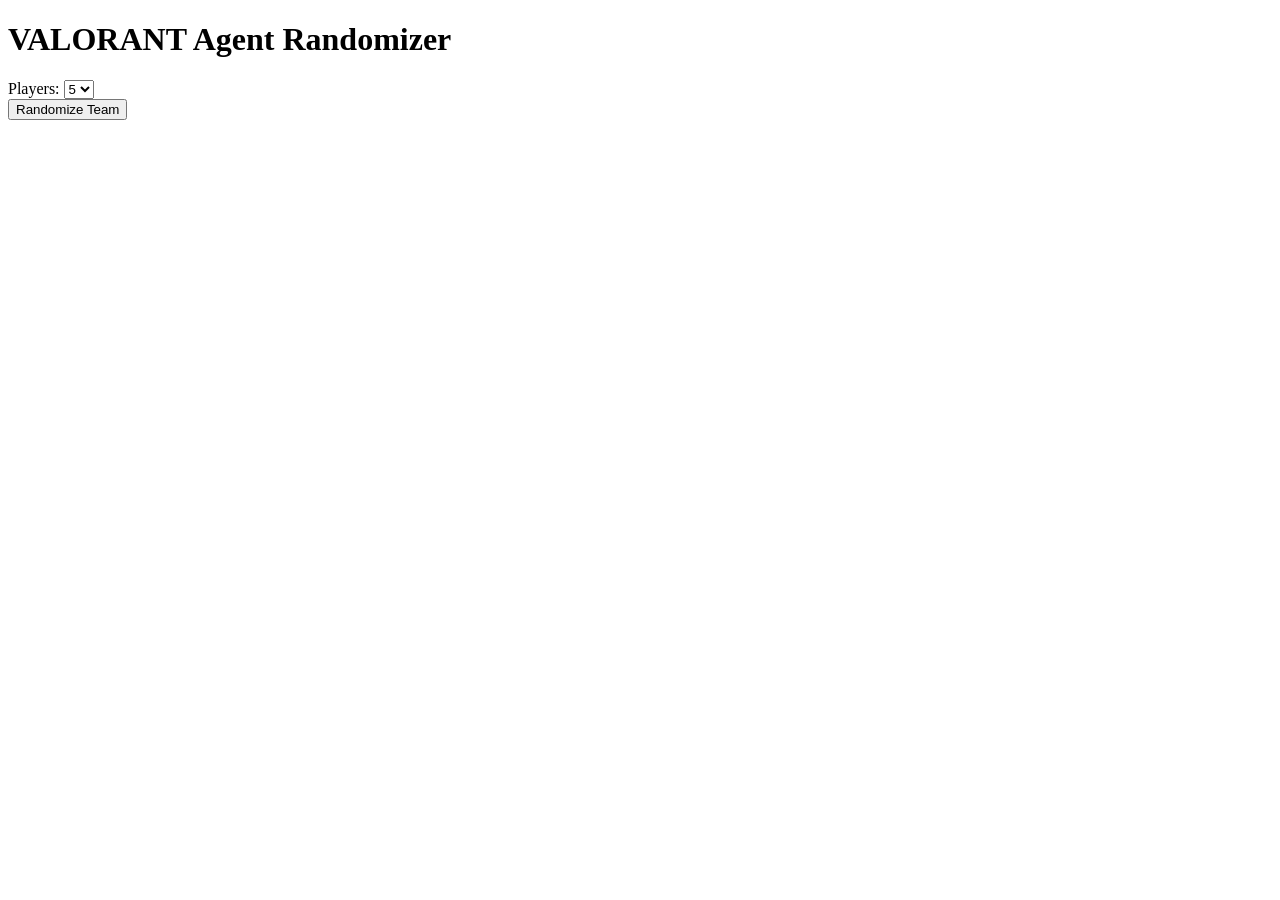
==== index.html @ dcbea9f6 "Initial Commit - Temporary Index" ====
<!DOCTYPE html>
<html lang="en">
<head>
  <meta charset="UTF-8" />
  <meta name="viewport" content="width=device-width, initial-scale=1.0"/>
  <title>VALORANT Agent Randomizer</title>

  <link rel="stylesheet" href="style.css">
</head>
<body>

  <h1>VALORANT Agent Randomizer</h1>

  <!-- CONTROLS -->
  <div class="controls">

    <div class="player-select">
      <label>Players:</label>

      <select id="playerCount">
        <option value="1">1</option>
        <option value="2">2</option>
        <option value="3">3</option>
        <option value="4">4</option>
        <option value="5" selected>5</option>
      </select>
    </div>

    <button id="randomizeBtn">Randomize Team</button>
  </div>

  <!-- AGENT SELECT -->
  <div>
    <div id="agentPool"></div>
  </div>

  <!-- PLAYERS -->
  <div id="playersContainer" class="players-container"></div>

  <script src="script.js"></script>
</body>
</html>
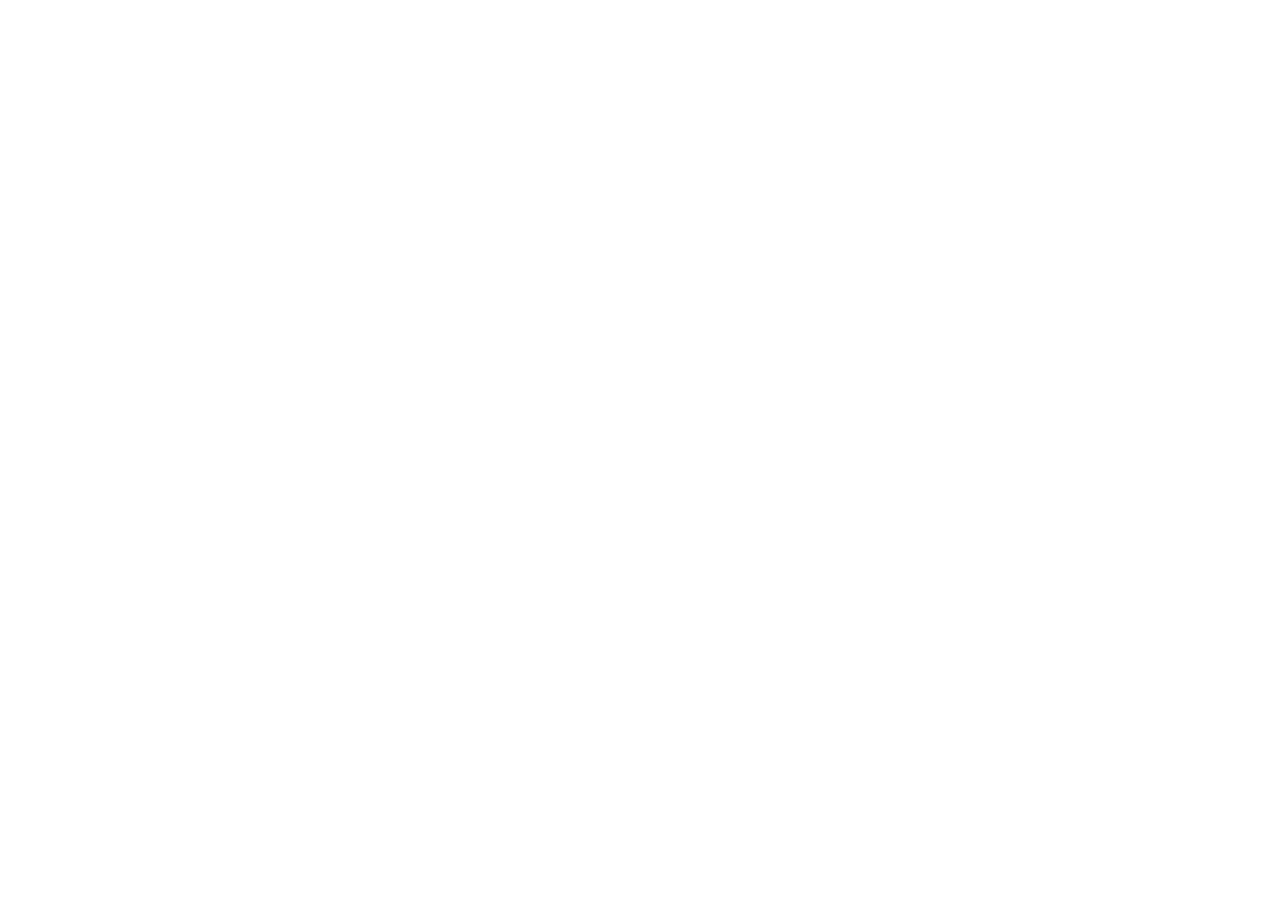
==== commit 9f5ebe6a: "Updated index" ====
--- a/index.html
+++ b/index.html
@@ -8,35 +8,6 @@
   <link rel="stylesheet" href="style.css">
 </head>
 <body>
-
-  <h1>VALORANT Agent Randomizer</h1>
-
-  <!-- CONTROLS -->
-  <div class="controls">
-
-    <div class="player-select">
-      <label>Players:</label>
-
-      <select id="playerCount">
-        <option value="1">1</option>
-        <option value="2">2</option>
-        <option value="3">3</option>
-        <option value="4">4</option>
-        <option value="5" selected>5</option>
-      </select>
-    </div>
-
-    <button id="randomizeBtn">Randomize Team</button>
-  </div>
-
-  <!-- AGENT SELECT -->
-  <div>
-    <div id="agentPool"></div>
-  </div>
-
-  <!-- PLAYERS -->
-  <div id="playersContainer" class="players-container"></div>
-
-  <script src="script.js"></script>
+  <a href="valorant-random/index.html"></a>
 </body>
-</html>+</html>
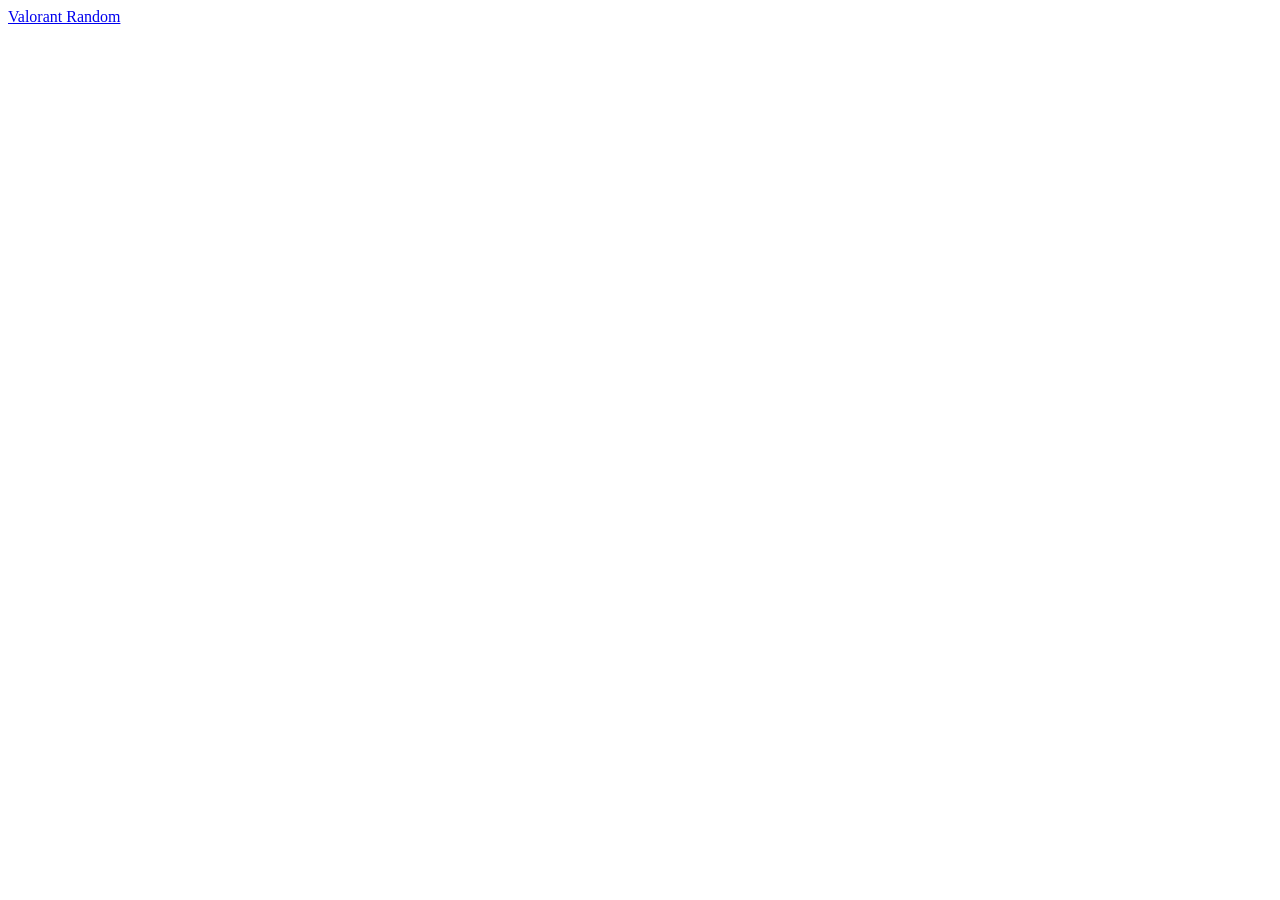
==== commit bcc9dbb1: "Update index.html" ====
--- a/index.html
+++ b/index.html
@@ -8,6 +8,6 @@
   <link rel="stylesheet" href="style.css">
 </head>
 <body>
-  <a href="valorant-random/index.html"></a>
+  <a href="valorant-random/index.html">Valorant Random</a>
 </body>
 </html>
